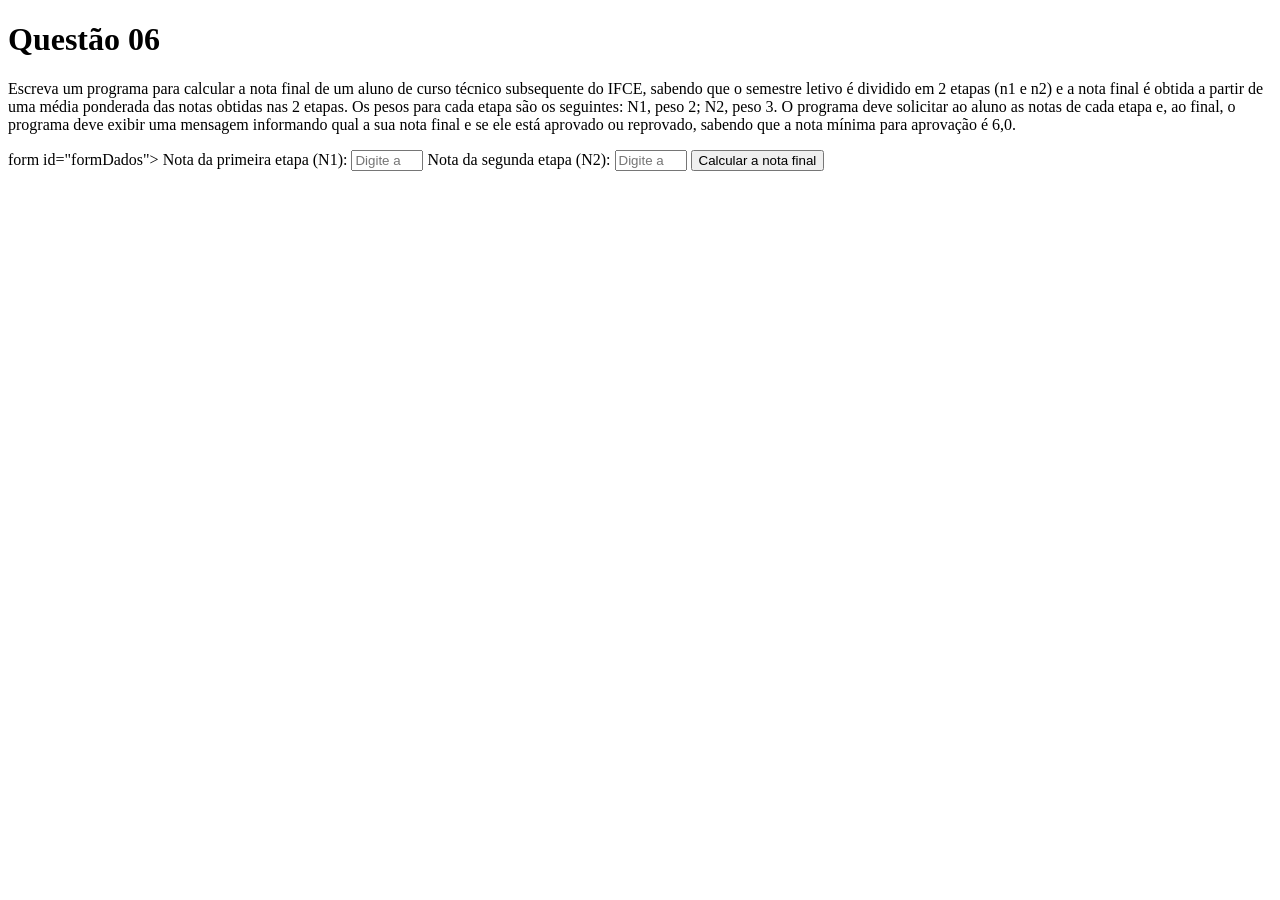
==== atividades/atv-09-23/q06/q06.html @ d69a8625 "Implementando coisas novas" ====
<!DOCTYPE html>
<html lang="pt-BR">
<head>
    <meta charset="UTF-8">
    <meta name="viewport" content="width=device-width, initial-scale=1.0">
    <title>Questão 06</title>
    <script src="./q06.js" defer></script>
</head>
<body>
    <h1>Questão 06</h1>
    <p> Escreva um programa para calcular a nota final de um aluno de curso técnico subsequente do IFCE, sabendo que
        o semestre letivo é dividido em 2 etapas (n1 e n2) e a nota final é obtida a partir de uma média ponderada das
        notas obtidas nas 2 etapas. Os pesos para cada etapa são os seguintes: N1, peso 2; N2, peso 3. O programa deve
        solicitar ao aluno as notas de cada etapa e, ao final, o programa deve exibir uma mensagem informando qual a
        sua nota final e se ele está aprovado ou reprovado, sabendo que a nota mínima para aprovação é 6,0.
    </p>

    form id="formDados">
        <label for="nota1">Nota da primeira etapa (N1):</label>
        <input type="number" step=0.01 min="0.00" max="10.00" id="nota1" placeholder="Digite a nota da primeira etapa aqui...">

        <label for="nota2">Nota da segunda etapa (N2):</label>
        <input type="number" step=0.01 min="0.00" max="10.00" id="nota2" placeholder="Digite a nota da segunda etapa aqui...">
       
        <button type="submit">Calcular a nota final</button>
    </form>

    <p id="resultado"></p>
</body>
</html>
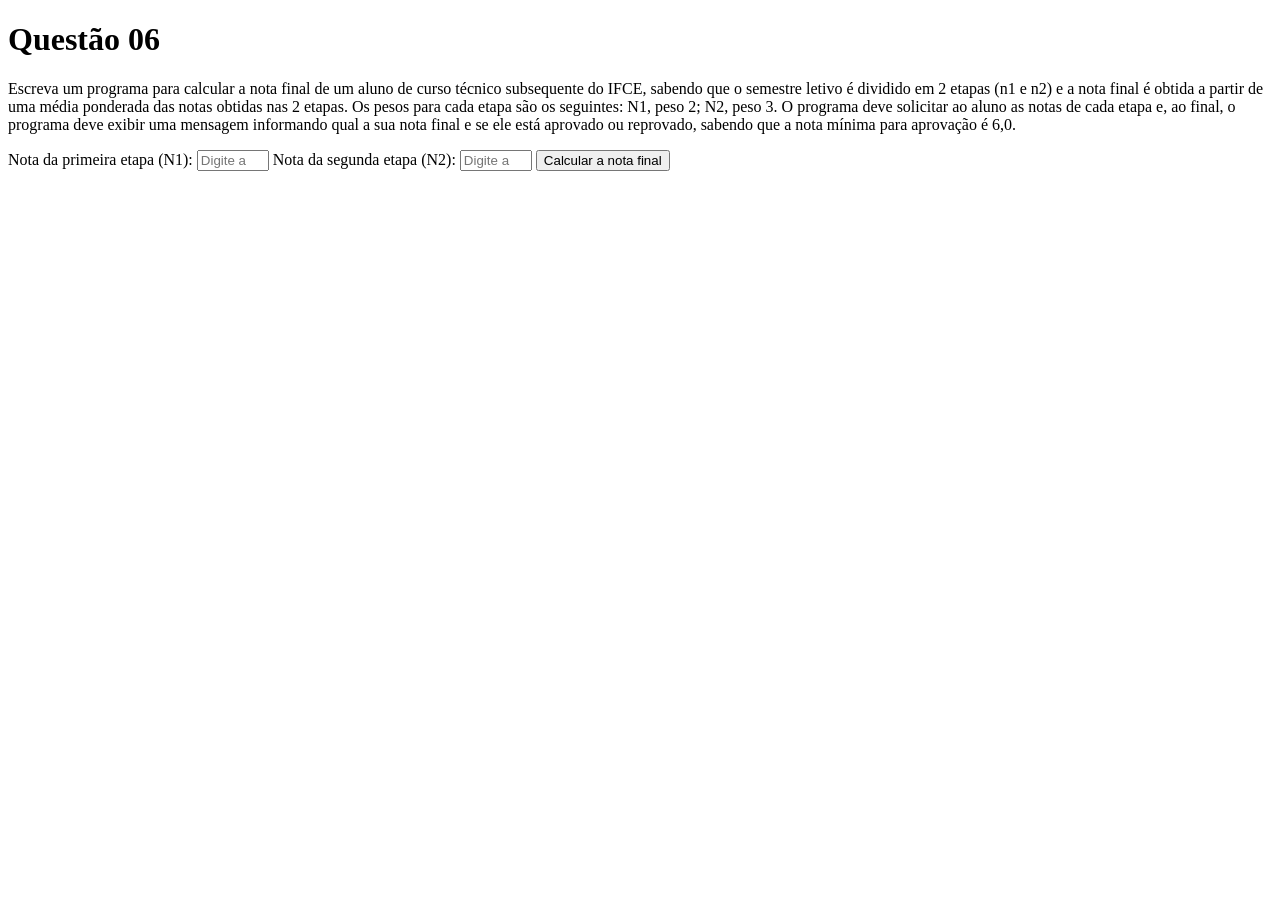
==== commit 6649e456: "Concertando um erro" ====
--- a/atividades/atv-09-23/q06/q06.html
+++ b/atividades/atv-09-23/q06/q06.html
@@ -15,7 +15,7 @@
         sua nota final e se ele está aprovado ou reprovado, sabendo que a nota mínima para aprovação é 6,0.
     </p>
 
-    form id="formDados">
+    <form id="formDados">
         <label for="nota1">Nota da primeira etapa (N1):</label>
         <input type="number" step=0.01 min="0.00" max="10.00" id="nota1" placeholder="Digite a nota da primeira etapa aqui...">
 
